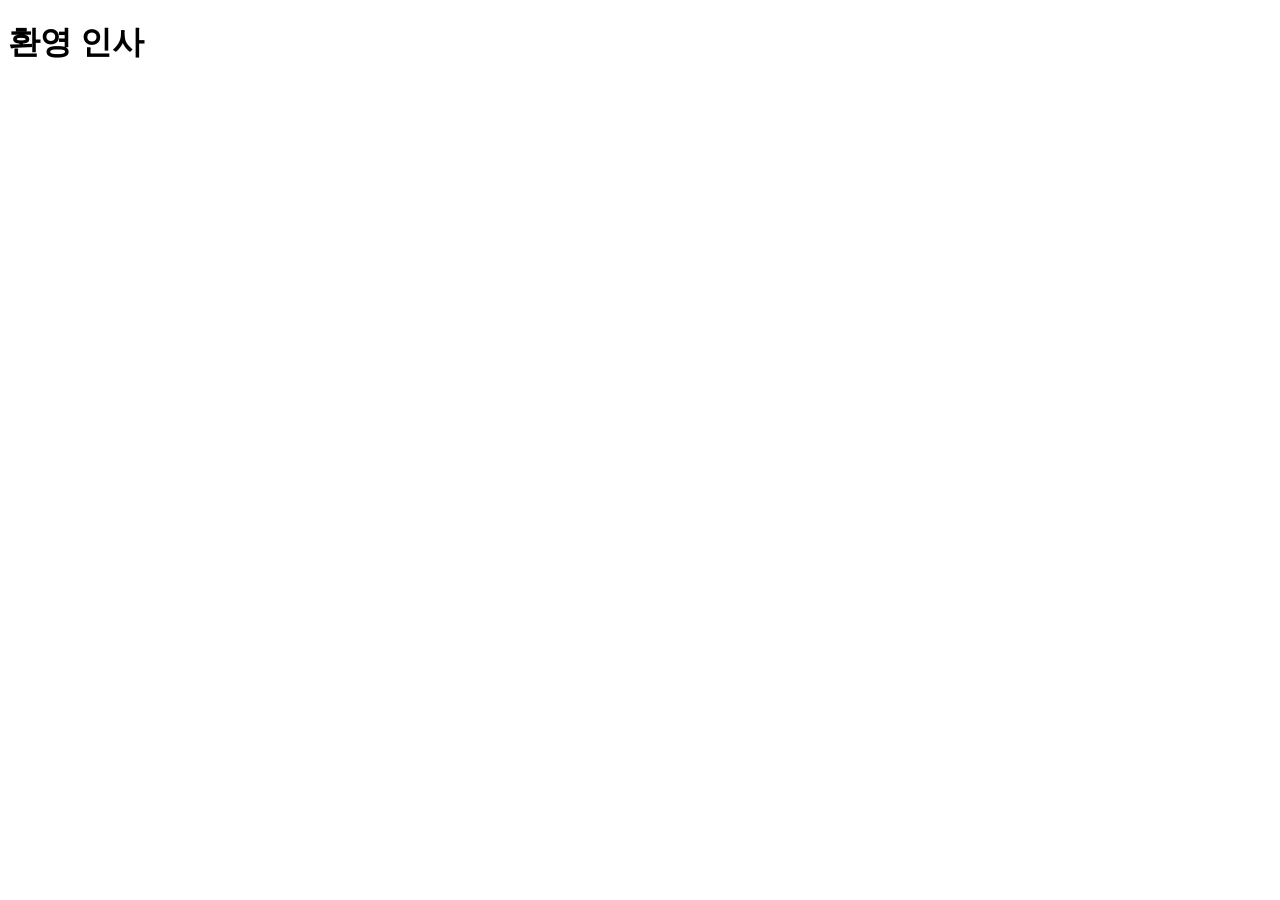
==== index.html @ 8d56fed3 "first commit" ====
<!DOCTYPE html>
<html lang="en">
<head>
  <meta charset="UTF-8">
  <meta name="viewport" content="width=device-width, initial-scale=1.0">
  <title>[과제] Project 구성과 index.html 생성</title>
</head>
<body>
  <h1>환영 인사</h1>
</body>
</html>
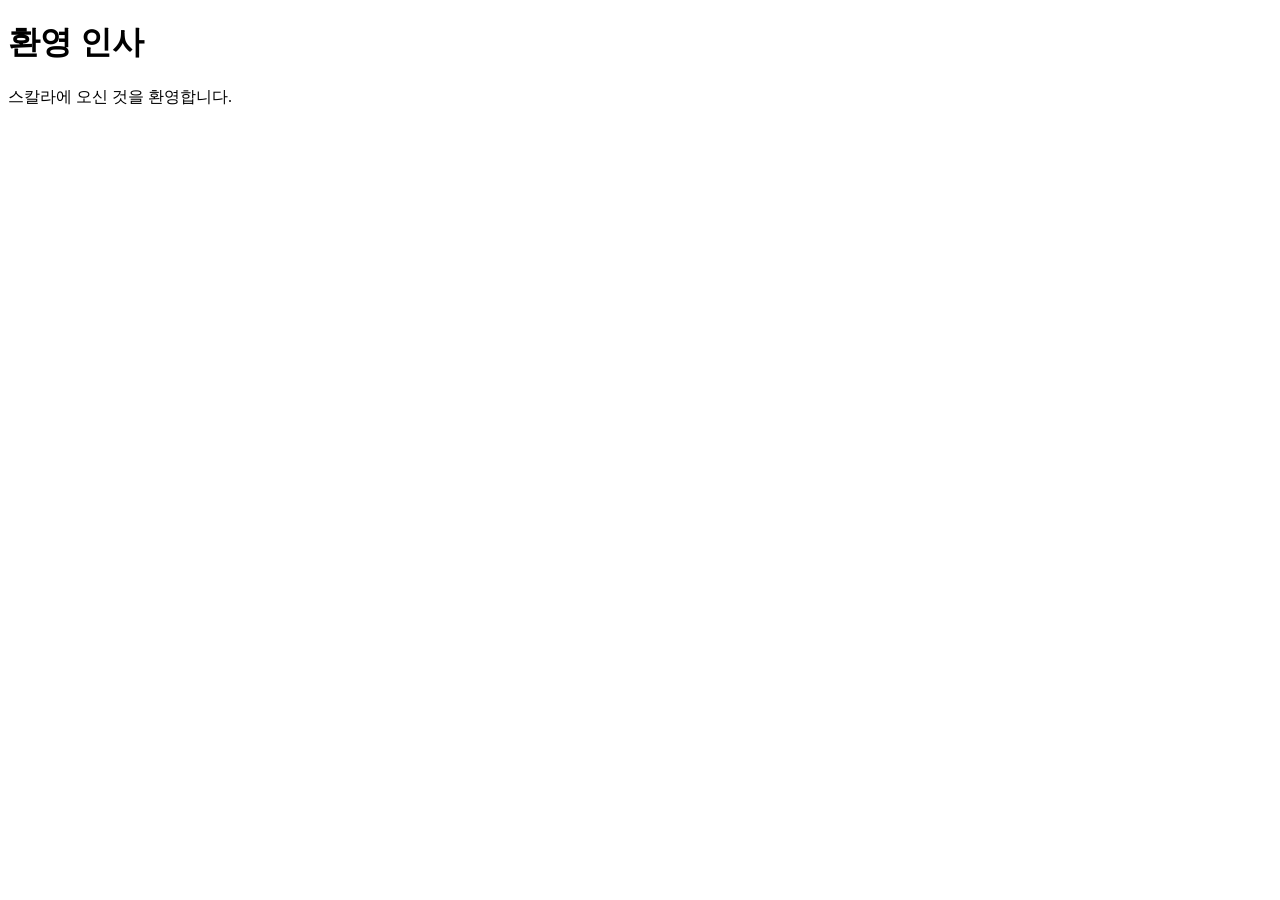
==== commit d82c0a8c: "second commit" ====
--- a/index.html
+++ b/index.html
@@ -7,5 +7,6 @@
 </head>
 <body>
   <h1>환영 인사</h1>
+  <p>스칼라에 오신 것을 환영합니다.</p>
 </body>
 </html>
